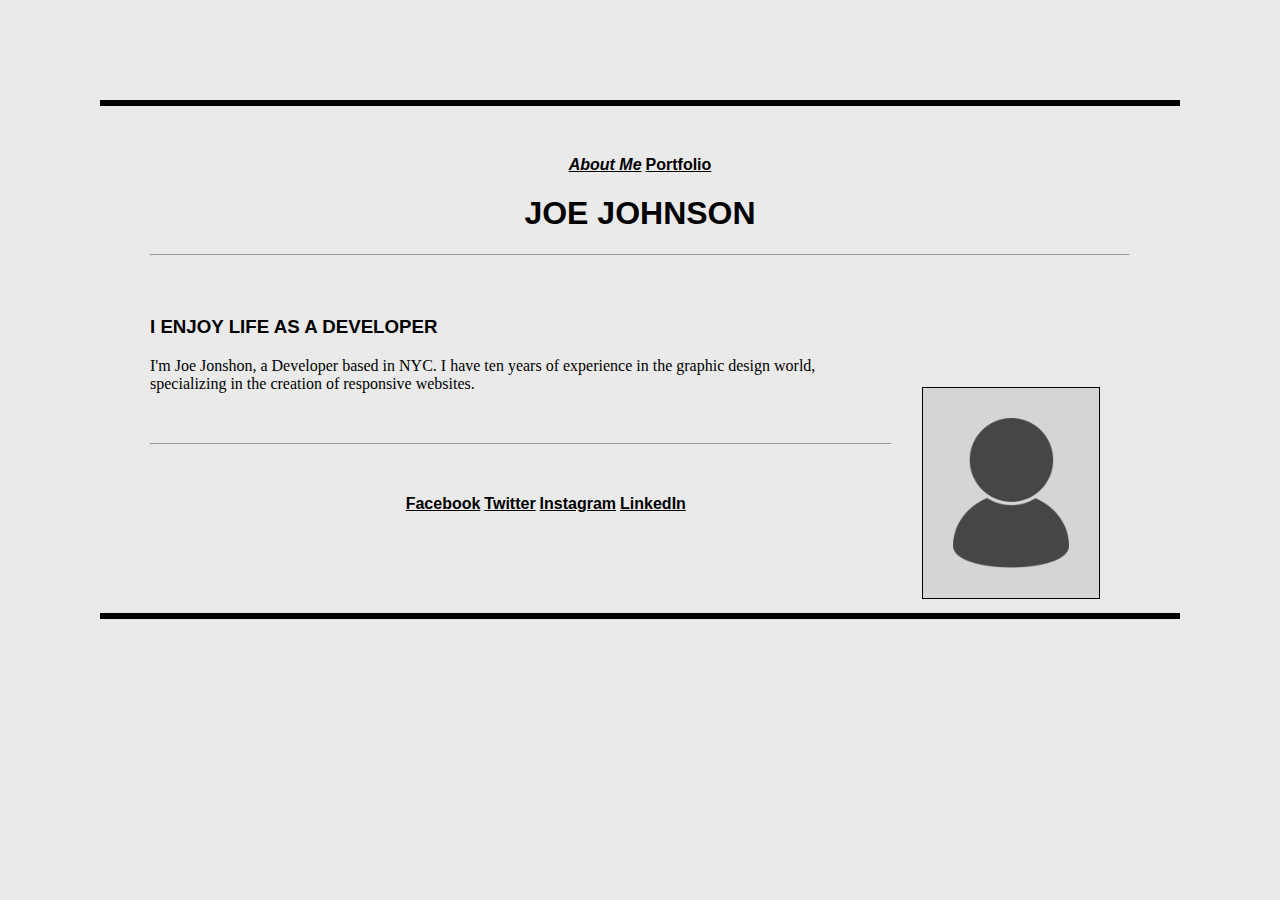
==== starter_code/index.html @ 862fa95f "Add file for assignment 1" ====
<!DOCTYPE html>

<html>
<head>
	<title>About Me</title>
	<link rel="stylesheet" href="style.css">
</head>

<body>
	<nav>
		<a href="index.html"><span>About Me</span></a>
		<a href="portfolio.html">Portfolio</a>
	</nav>
	<h1> JOE JOHNSON </h1>

	<hr>

	<h3> I ENJOY LIFE AS A DEVELOPER </h3>
	<p> I'm Joe Jonshon, a Developer based in NYC. I have ten years 
		<img src="images/avatar.png" alt="This is my avatar">

	of experience in the graphic design world, specializing in the 

	creation of responsive websites.
	</p>


	<hr>

	<footer>
		<a href="#">Facebook</a>
		<a href="#">Twitter</a>
		<a href="#">Instagram</a>
		<a href="#">LinkedIn</a>
	</footer>



</body>


</html>
---- starter_code/style.css ----
h1 {
			text-align: center;
			font-family: helvetica;
		}
	h2 {
			font-family: helvetica;

		}

	img[src*="images/avatar.png"] {
			float: right;
			top: 100px;
			max-height: 150px;
			background: #d5d5d5;
			border-style: solid;
			border-color: black;
			border-width: thin;
			padding: 30px;
			margin: 30px;


		}
	nav {	
			text-align: center;

		}
	span {
			font-style: italic;
			text-decoration: none;

	}
	
	body {
			margin: 100px;
			padding: 50px;
			border-top-color: black;
			border-top-width: 6px;
			border-bottom: black;
			border-bottom-width: 6px;
			border-bottom-style: solid;
			border-top-style: solid;
			background: #eaeaea;
		}

	footer {
			text-align: center;
			margin: 50px;
		}

	h3 {
			font-family: helvetica;
			margin-top: 60px;

		}

	a  {
			color:black;
			font-family: helvetica;
			font-weight: bold;
		}

	p  {
			margin-bottom: 50px;
			font-size: 16px;
		}

	li {	
			padding: 20px;

		}

	.awesome {
			font-weight: bold;
		}
	.webdev {
			font-weight: bold;
			font-size: 18px;
			font-family: helvetica;
		}

	img[src*="images/relaxr_deliverable.png"] {

	 		border: solid;
	 		border-width: thin;
	 		padding: 5px;

		}
	img[src*="images/citipix_deliverable.png"] {

	 		border: solid;
	 		border-width: thin;
	 		padding: 5px;

		}
	img[src*="images/startup_matchmaker_deliverable.png"] {

	 		border: solid;
	 		border-width: thin;
	 		padding: 5px;

		}
	.relaxr {
		font-family: helvetica;
		font-style: normal;
		font-size: 13px;
	}






	/** Questions: Better way to make the active navigation link italicised with no underline? How do i move the avatar image up?
;
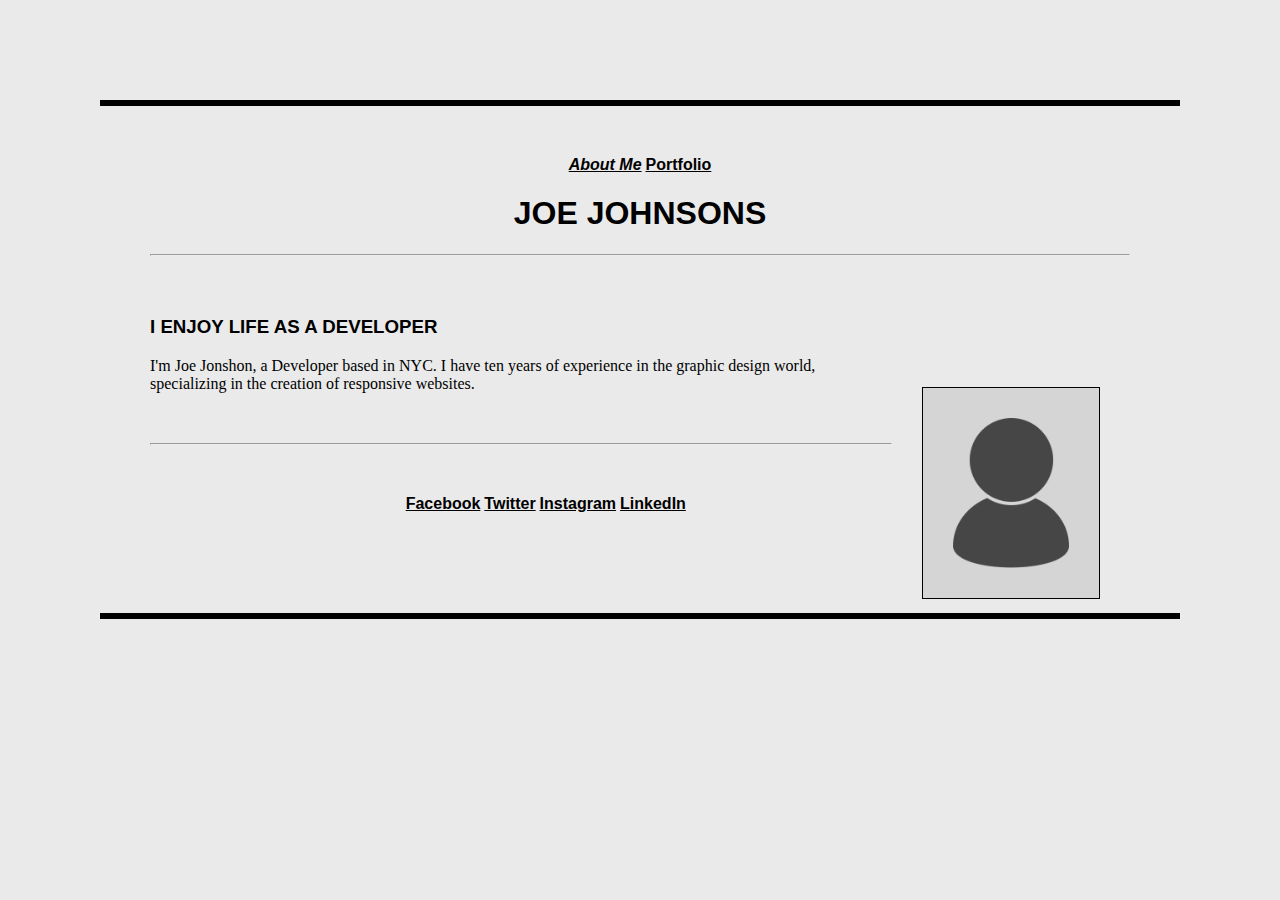
==== commit a7fcb63d: "CHANGE TO S" ====
--- a/starter_code/index.html
+++ b/starter_code/index.html
@@ -11,7 +11,7 @@
 		<a href="index.html"><span>About Me</span></a>
 		<a href="portfolio.html">Portfolio</a>
 	</nav>
-	<h1> JOE JOHNSON </h1>
+	<h1> JOE JOHNSONS </h1>
 
 	<hr>
 
